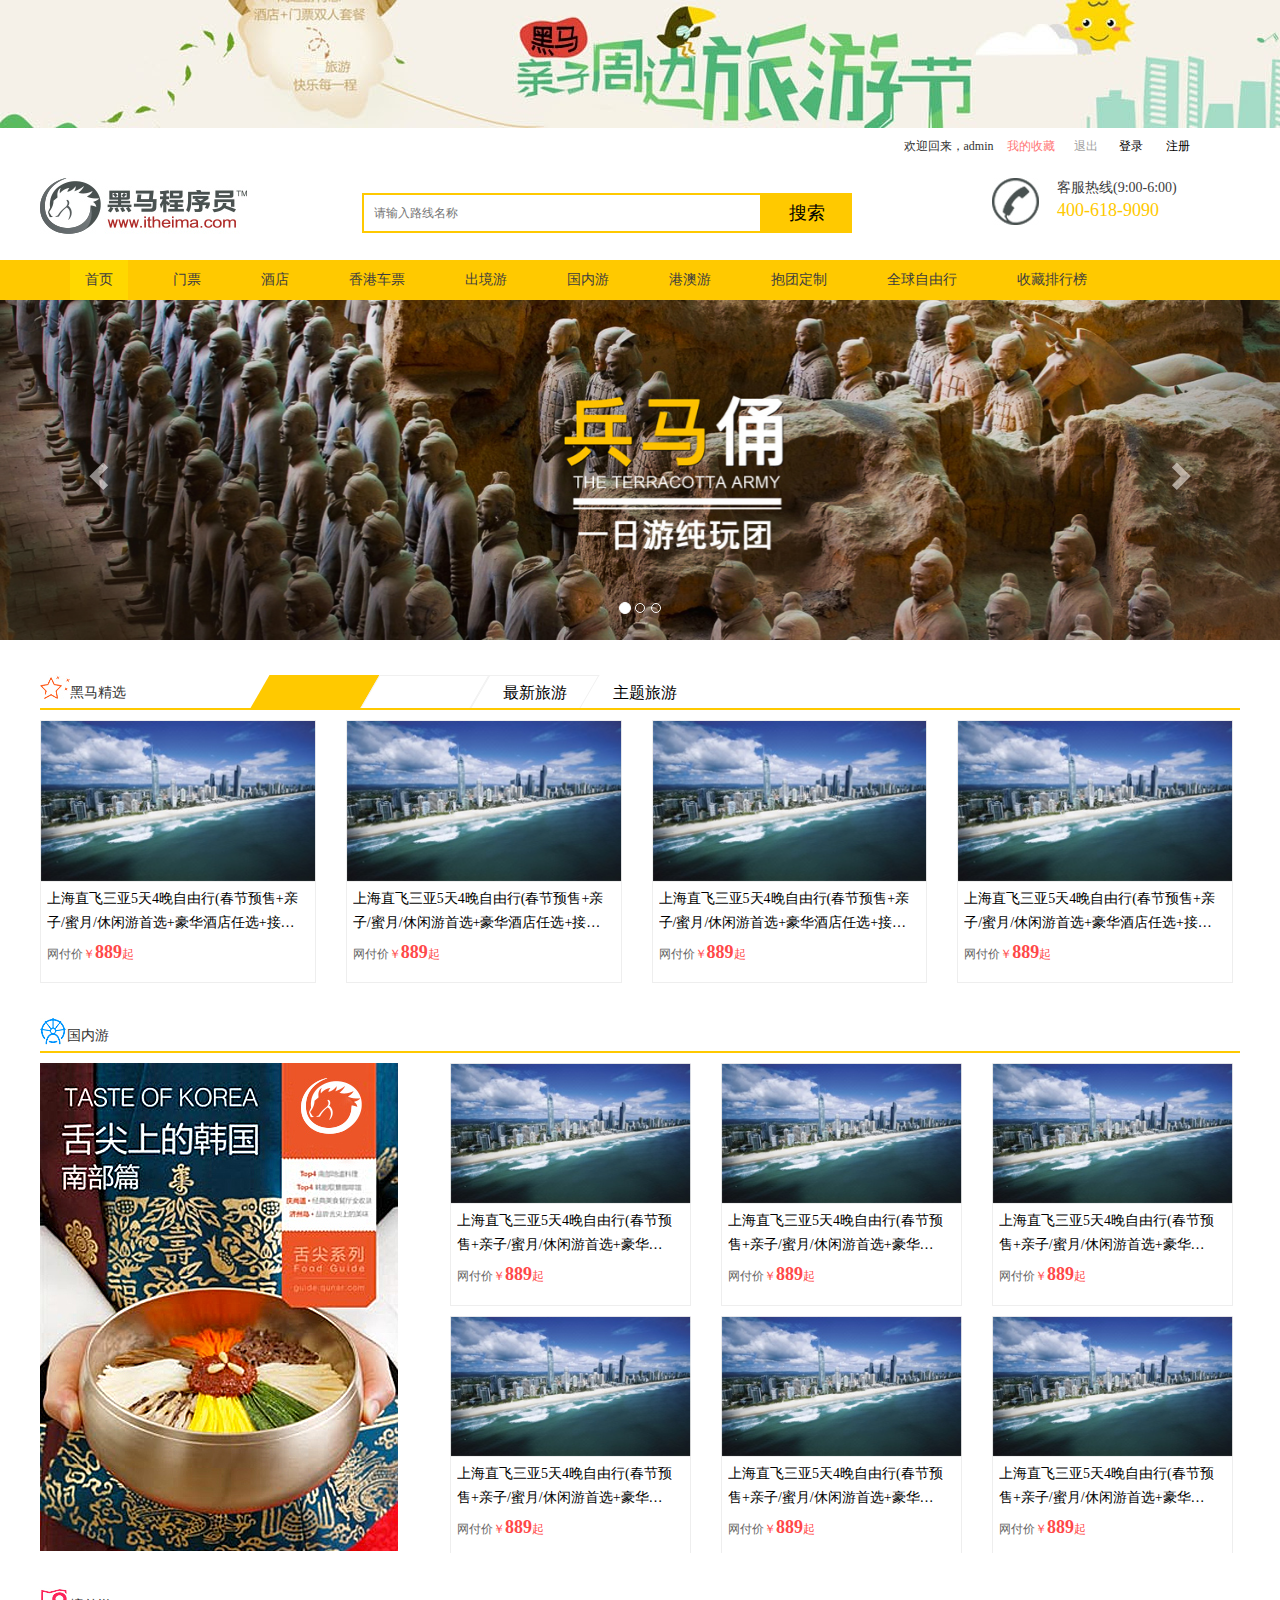
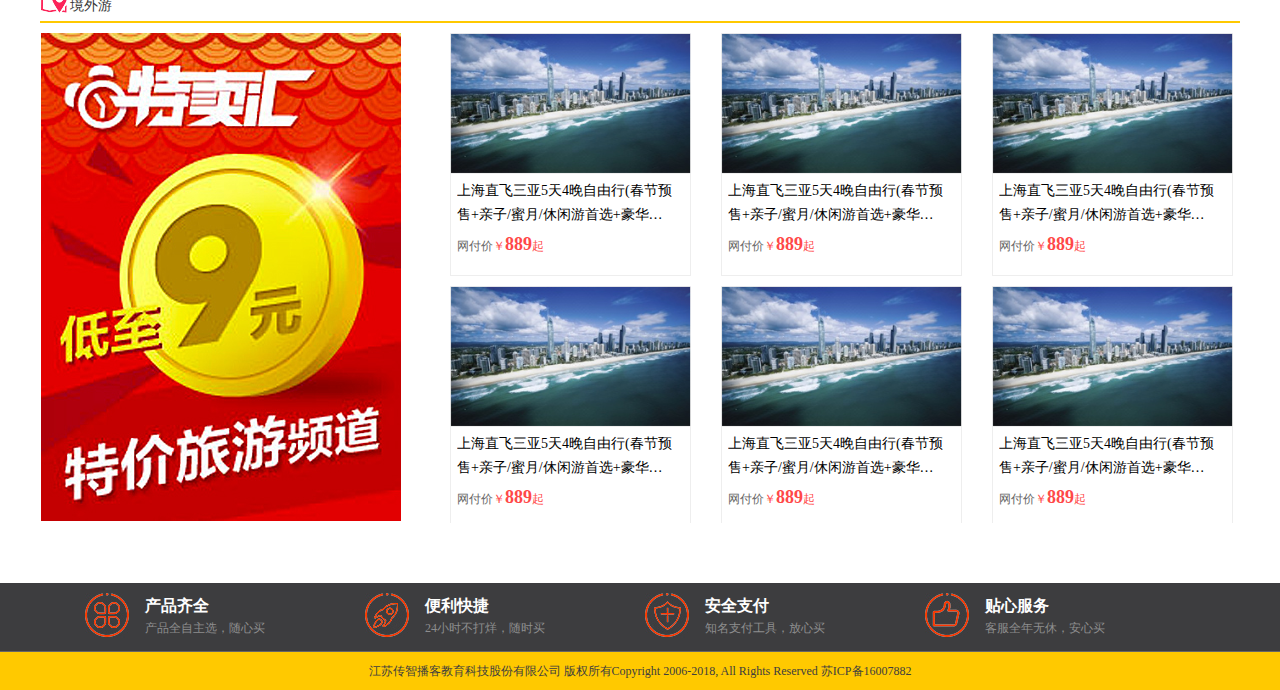
==== src/main/webapp/index.html @ c4de90be "travel 0.0.1" ====
<!DOCTYPE html>
<html>

<head>
    <meta charset="utf-8">
    <meta http-equiv="X-UA-Compatible" content="IE=edge">
    <meta name="viewport" content="width=device-width, initial-scale=1">
    <title>黑马旅游网</title>
    <!-- Bootstrap -->
    <link href="css/bootstrap.min.css" rel="stylesheet">
    <link rel="stylesheet" type="text/css" href="css/common.css">
    <link rel="stylesheet" type="text/css" href="css/index.css">
	
	<!-- jQuery (necessary for Bootstrap's JavaScript plugins) -->
    <script src="js/jquery-3.3.1.js"></script>
    <!-- Include all compiled plugins (below), or include individual files as needed -->
    <script src="js/bootstrap.min.js"></script>
    <!--导入布局js，共享header和footer-->
    <script type="text/javascript" src="js/include.js"></script>
    <!-- HTML5 shim and Respond.js for IE8 support of HTML5 elements and media queries -->
    <!-- WARNING: Respond.js doesn't work if you view the page via file:// -->
    <!--[if lt IE 9]>
      <script src="https://cdn.bootcss.com/html5shiv/3.7.3/html5shiv.min.js"></script>
      <script src="https://cdn.bootcss.com/respond.js/1.4.2/respond.min.js"></script>
    <![endif]-->
</head>
<body>
	<!--引入头部-->
    <div id="header"></div>
    <!-- banner start-->
    <section id="banner">
        <div id="carousel-example-generic" class="carousel slide" data-ride="carousel" data-interval="2000">
            <!-- Indicators -->
            <ol class="carousel-indicators">
                <li data-target="#carousel-example-generic" data-slide-to="0" class="active"></li>
                <li data-target="#carousel-example-generic" data-slide-to="1"></li>
                <li data-target="#carousel-example-generic" data-slide-to="2"></li>
            </ol>
            <!-- Wrapper for slides -->
            <div class="carousel-inner" role="listbox">
                <div class="item active">
                    <img src="images/banner_1.jpg" alt="">
                </div>
                <div class="item">
                    <img src="images/banner_2.jpg" alt="">
                </div>
                <div class="item">
                    <img src="images/banner_3.jpg" alt="">
                </div>
            </div>
            <!-- Controls -->
            <a class="left carousel-control" href="#carousel-example-generic" role="button" data-slide="prev">
			    <span class="glyphicon glyphicon-chevron-left" aria-hidden="true"></span>
			    <span class="sr-only">Previous</span>
			  </a>
            <a class="right carousel-control" href="#carousel-example-generic" role="button" data-slide="next">
			    <span class="glyphicon glyphicon-chevron-right" aria-hidden="true"></span>
			    <span class="sr-only">Next</span>
			  </a>
        </div>
    </section>
    <!-- banner end-->
    <!-- 旅游 start-->
    <section id="content">
         <!-- 黑马精选start-->
        <section class="hemai_jx">
            <div class="jx_top">
                <div class="jx_tit">
                    <img src="images/icon_5.jpg" alt="">
                    <span>黑马精选</span>
                </div>
                <!-- Nav tabs -->
                <ul class="jx_tabs" role="tablist">
                    <li role="presentation" class="active">
                        <span></span>
                        <a href="#popularity" aria-controls="popularity" role="tab" data-toggle="tab">人气旅游</a>
                    </li>
                    <li role="presentation">
                        <span></span>
                        <a href="#newest" aria-controls="newest" role="tab" data-toggle="tab">最新旅游</a>
                    </li>
                    <li role="presentation">
                        <span></span>
                        <a href="#theme" aria-controls="theme" role="tab" data-toggle="tab">主题旅游</a>
                    </li>
                </ul>
            </div>
            <div class="jx_content">
                <!-- Tab panes -->
                <div class="tab-content">
                    <div role="tabpanel" class="tab-pane active" id="popularity">
                        <div class="row">
                            <div class="col-md-3">
                                <a href="javascript:;">
                                    <img src="images/jiangxuan_4.jpg" alt="">
                                    <div class="has_border">
                                        <h3>上海直飞三亚5天4晚自由行(春节预售+亲子/蜜月/休闲游首选+豪华酒店任选+接送机)</h3>
                                        <div class="price">网付价<em>￥</em><strong>889</strong><em>起</em></div>
                                    </div>
                                </a>
                            </div>
                            <div class="col-md-3">
                                <a href="javascript:;">
                                    <img src="images/jiangxuan_4.jpg" alt="">
                                    <div class="has_border">
                                        <h3>上海直飞三亚5天4晚自由行(春节预售+亲子/蜜月/休闲游首选+豪华酒店任选+接送机)</h3>
                                        <div class="price">网付价<em>￥</em><strong>889</strong><em>起</em></div>
                                    </div>
                                </a>
                            </div>
                            <div class="col-md-3">
                                <a href="javascript:;">
                                    <img src="images/jiangxuan_4.jpg" alt="">
                                    <div class="has_border">
                                        <h3>上海直飞三亚5天4晚自由行(春节预售+亲子/蜜月/休闲游首选+豪华酒店任选+接送机)</h3>
                                        <div class="price">网付价<em>￥</em><strong>889</strong><em>起</em></div>
                                    </div>
                                </a>
                            </div>
                            <div class="col-md-3">
                                <a href="javascript:;">
                                    <img src="images/jiangxuan_4.jpg" alt="">
                                    <div class="has_border">
                                        <h3>上海直飞三亚5天4晚自由行(春节预售+亲子/蜜月/休闲游首选+豪华酒店任选+接送机)</h3>
                                        <div class="price">网付价<em>￥</em><strong>889</strong><em>起</em></div>
                                    </div>
                                </a>
                            </div>
                        </div>
                    </div>
                    <div role="tabpanel" class="tab-pane" id="newest">
                        <div class="row">
                            <div class="col-md-3">
                                <a href="javascript:;">
                                    <img src="images/jiangxuan_1.jpg" alt="">
                                    <div class="has_border">
                                        <h3>上海直飞三亚5天4晚自由行(春节预售+亲子/蜜月/休闲游首选+豪华酒店任选+接送机)</h3>
                                        <div class="price">网付价<em>￥</em><strong>889</strong><em>起</em></div>
                                    </div>
                                </a>
                            </div>
                            <div class="col-md-3">
                                <a href="javascript:;">
                                    <img src="images/jiangxuan_1.jpg" alt="">
                                    <div class="has_border">
                                        <h3>上海直飞三亚5天4晚自由行(春节预售+亲子/蜜月/休闲游首选+豪华酒店任选+接送机)</h3>
                                        <div class="price">网付价<em>￥</em><strong>889</strong><em>起</em></div>
                                    </div>
                                </a>
                            </div>
                            <div class="col-md-3">
                                <a href="javascript:;">
                                    <img src="images/jiangxuan_1.jpg" alt="">
                                    <div class="has_border">
                                        <h3>上海直飞三亚5天4晚自由行(春节预售+亲子/蜜月/休闲游首选+豪华酒店任选+接送机)</h3>
                                        <div class="price">网付价<em>￥</em><strong>889</strong><em>起</em></div>
                                    </div>
                                </a>
                            </div>
                            <div class="col-md-3">
                                <a href="javascript:;">
                                    <img src="images/jiangxuan_1.jpg" alt="">
                                    <div class="has_border">
                                        <h3>上海直飞三亚5天4晚自由行(春节预售+亲子/蜜月/休闲游首选+豪华酒店任选+接送机)</h3>
                                        <div class="price">网付价<em>￥</em><strong>889</strong><em>起</em></div>
                                    </div>
                                </a>
                            </div>
                        </div>
                    </div>
                    <div role="tabpanel" class="tab-pane" id="theme">
                        <div class="row">
                            <div class="col-md-3">
                                <a href="javascript:;">
                                    <img src="images/jiangxuan_2.jpg" alt="">
                                    <div class="has_border">
                                        <h3>上海直飞三亚5天4晚自由行(春节预售+亲子/蜜月/休闲游首选+豪华酒店任选+接送机)</h3>
                                        <div class="price">网付价<em>￥</em><strong>889</strong><em>起</em></div>
                                    </div>
                                </a>
                            </div>
                            <div class="col-md-3">
                                <a href="javascript:;">
                                    <img src="images/jiangxuan_2.jpg" alt="">
                                    <div class="has_border">
                                        <h3>上海直飞三亚5天4晚自由行(春节预售+亲子/蜜月/休闲游首选+豪华酒店任选+接送机)</h3>
                                        <div class="price">网付价<em>￥</em><strong>889</strong><em>起</em></div>
                                    </div>
                                </a>
                            </div>
                            <div class="col-md-3">
                                <a href="javascript:;">
                                    <img src="images/jiangxuan_2.jpg" alt="">
                                    <div class="has_border">
                                        <h3>上海直飞三亚5天4晚自由行(春节预售+亲子/蜜月/休闲游首选+豪华酒店任选+接送机)</h3>
                                        <div class="price">网付价<em>￥</em><strong>889</strong><em>起</em></div>
                                    </div>
                                </a>
                            </div>
                            <div class="col-md-3">
                                <a href="javascript:;">
                                    <img src="images/jiangxuan_2.jpg" alt="">
                                    <div class="has_border">
                                        <h3>上海直飞三亚5天4晚自由行(春节预售+亲子/蜜月/休闲游首选+豪华酒店任选+接送机)</h3>
                                        <div class="price">网付价<em>￥</em><strong>889</strong><em>起</em></div>
                                    </div>
                                </a>
                            </div>
                        </div>
                    </div>
                </div>
            </div>
        </section>
        <!-- 黑马精选end-->
        <!-- 国内游 start-->
        <section class="hemai_jx">
            <div class="jx_top">
                <div class="jx_tit">
                    <img src="images/icon_6.jpg" alt="">
                    <span>国内游</span>
                </div>
            </div>
            <div class="heima_gn">
                <div class="guonei_l">
                    <img src="images/guonei_1.jpg" alt="">
                </div>
                <div class="guone_r">
                    <div class="row">
                        <div class="col-md-4">
                            <a href="route_detail.html">
								<img src="images/jiangxuan_4.jpg" alt="">
								<div class="has_border">
									<h3>上海直飞三亚5天4晚自由行(春节预售+亲子/蜜月/休闲游首选+豪华酒店任选+接送机)</h3>
									<div class="price">网付价<em>￥</em><strong>889</strong><em>起</em></div>									
								</div>
							</a>
                        </div>
                        <div class="col-md-4">
                            <a href="route_detail.html">
								<img src="images/jiangxuan_4.jpg" alt="">
								<div class="has_border">
									<h3>上海直飞三亚5天4晚自由行(春节预售+亲子/蜜月/休闲游首选+豪华酒店任选+接送机)</h3>
									<div class="price">网付价<em>￥</em><strong>889</strong><em>起</em></div>									
								</div>
							</a>
                        </div>
                        <div class="col-md-4">
                            <a href="route_detail.html">
								<img src="images/jiangxuan_4.jpg" alt="">
								<div class="has_border">
									<h3>上海直飞三亚5天4晚自由行(春节预售+亲子/蜜月/休闲游首选+豪华酒店任选+接送机)</h3>
									<div class="price">网付价<em>￥</em><strong>889</strong><em>起</em></div>									
								</div>
							</a>
                        </div>
                        <div class="col-md-4">
                            <a href="route_detail.html">
								<img src="images/jiangxuan_4.jpg" alt="">
								<div class="has_border">
									<h3>上海直飞三亚5天4晚自由行(春节预售+亲子/蜜月/休闲游首选+豪华酒店任选+接送机)</h3>
									<div class="price">网付价<em>￥</em><strong>889</strong><em>起</em></div>									
								</div>
							</a>
                        </div>
                        <div class="col-md-4">
                            <a href="route_detail.html">
									<img src="images/jiangxuan_4.jpg" alt="">
								<div class="has_border">
									<h3>上海直飞三亚5天4晚自由行(春节预售+亲子/蜜月/休闲游首选+豪华酒店任选+接送机)</h3>
									<div class="price">网付价<em>￥</em><strong>889</strong><em>起</em></div>									
								</div>
							</a>
                        </div>
                        <div class="col-md-4">
                            <a href="route_detail.html">
								<img src="images/jiangxuan_4.jpg" alt="">
								<div class="has_border">
									<h3>上海直飞三亚5天4晚自由行(春节预售+亲子/蜜月/休闲游首选+豪华酒店任选+接送机)</h3>
									<div class="price">网付价<em>￥</em><strong>889</strong><em>起</em></div>									
								</div>
							</a>
                        </div>
                    </div>
                </div>
            </div>
        </section>
        <!-- 国内游 end-->
        <!-- 境外游 start-->
        <section class="hemai_jx">
            <div class="jx_top">
                <div class="jx_tit">
                    <img src="images/icon_7.jpg" alt="">
                    <span>境外游</span>
                </div>
            </div>
            <div class="heima_gn">
                <div class="guonei_l">
                    <img src="images/jiangwai_1.jpg" alt="">
                </div>
                <div class="guone_r">
                    <div class="row">
                        <div class="col-md-4">
                            <a href="route_detail.html">
								<img src="images/jiangxuan_4.jpg" alt="">
								<div class="has_border">
									<h3>上海直飞三亚5天4晚自由行(春节预售+亲子/蜜月/休闲游首选+豪华酒店任选+接送机)</h3>
									<div class="price">网付价<em>￥</em><strong>889</strong><em>起</em></div>									
								</div>
							</a>
                        </div>
                        <div class="col-md-4">
                            <a href="route_detail.html">
								<img src="images/jiangxuan_4.jpg" alt="">
								<div class="has_border">
									<h3>上海直飞三亚5天4晚自由行(春节预售+亲子/蜜月/休闲游首选+豪华酒店任选+接送机)</h3>
									<div class="price">网付价<em>￥</em><strong>889</strong><em>起</em></div>									
								</div>
							</a>
                        </div>
                        <div class="col-md-4">
                            <a href="route_detail.html">
								<img src="images/jiangxuan_4.jpg" alt="">
								<div class="has_border">
									<h3>上海直飞三亚5天4晚自由行(春节预售+亲子/蜜月/休闲游首选+豪华酒店任选+接送机)</h3>
									<div class="price">网付价<em>￥</em><strong>889</strong><em>起</em></div>									
								</div>
							</a>
                        </div>
                        <div class="col-md-4">
                            <a href="route_detail.html">
								<img src="images/jiangxuan_4.jpg" alt="">
								<div class="has_border">
									<h3>上海直飞三亚5天4晚自由行(春节预售+亲子/蜜月/休闲游首选+豪华酒店任选+接送机)</h3>
									<div class="price">网付价<em>￥</em><strong>889</strong><em>起</em></div>									
								</div>
							</a>
                        </div>
                        <div class="col-md-4">
                            <a href="route_detail.html">
									<img src="images/jiangxuan_4.jpg" alt="">
								<div class="has_border">
									<h3>上海直飞三亚5天4晚自由行(春节预售+亲子/蜜月/休闲游首选+豪华酒店任选+接送机)</h3>
									<div class="price">网付价<em>￥</em><strong>889</strong><em>起</em></div>									
								</div>
							</a>
                        </div>
                        <div class="col-md-4">
                            <a href="route_detail.html">
								<img src="images/jiangxuan_4.jpg" alt="">
								<div class="has_border">
									<h3>上海直飞三亚5天4晚自由行(春节预售+亲子/蜜月/休闲游首选+豪华酒店任选+接送机)</h3>
									<div class="price">网付价<em>￥</em><strong>889</strong><em>起</em></div>									
								</div>
							</a>
                        </div>
                    </div>
                </div>
            </div>
        </section>
        <!-- 境外游 end-->
    </section>
    <!-- 旅游 end-->
   <!--导入底部-->
    <div id="footer"></div>

</body>
</html>
---- src/main/webapp/css/common.css ----
/*
* @Author: WCM
* @Date:   2018-01-27 15:13:13
* @Last Modified by:   WCM
* @Last Modified time: 2018-01-27 15:17:57
*/

/*css 初始化 */
html, body, ul, li, ol, dl, dd, dt, p, h1, h2, h3, h4, h5, h6, form, fieldset, legend, img {
    margin: 0;
    padding: 0;  
    box-sizing: border-box;
    font-family: '微软雅黑';
}

fieldset, img, input, button {
    border: none;
    padding: 0;
    margin: 0;
    outline-style: none;  /*外面环绕线*/
}

ul, ol {
    list-style: none;
}

input {
    padding-top: 0;
    padding-bottom: 0;
      /*字体的自动识别*/
}
select, input {
    vertical-align: middle;
}

/*输入字居中显示*/
select, input, textarea {
    font-size: 12px;
    margin: 0;
}

textarea {
    resize: none;  /*不可以随意拖动*/
}
img{
    display: block;
}
table {
    border-collapse: collapse; /*合并外连线*/
}

.clearfix:before, .clearfix:after {
    content: "";
    display: table;
    clear: both;
}

.clearfix {
    *zoom: 1; /*IE/7/6*/  /*兼容IE6下的写法*/
}
a {
    text-decoration: none;
}

h1, h2, h3, h4, h5, h6 {
    text-decoration: none;
    font-weight: normal;
    font-size: 100%;
}

/*头部*/

#header {
    width: 100%;
    overflow: hidden;
}

.top_banner {
    width: 1500px;
    height: 128px;
    margin: 0 auto;
}

.shortcut {
    width: 1200px;
    height: 50px;
}

.login_out, .login {  
    height: 50px;
    line-height: 36px;
    float: right;
}

.login {
    width: 205px;
    font-size: 12px;
}
.login a{
    font-size: 12px;
    color: #a1a1a1;
}
.login .collection {
    color: #ff7676;
    margin: 0 16px 0 10px;
}
.login_out a {
    color: #000;
    font-size: 12px;
    margin: 0 10px;
}

.header_wrap {
    widows: 100%;
    overflow: hidden;
}

.topbar {
    width: 1200px;
    overflow: hidden;
    margin: 0 auto;
}

.logo,
.search,
.hottel {
    float: left;
}

.logo a {
    display: inline-block;
}

.search {
    margin: 15px 140px 0 115px;
}

.search_input {
    float: left;
    width: 400px;
    height: 36px;
    border: 2px solid #ffc900;
    padding-left: 10px;
}

.search_input:focus {
    outline: none;
}

.search-button {
    float: left;
    width: 90px;
    height: 40px;
    background: #ffc900;
    text-align: center;
    line-height: 40px;
    color: #000;
    font-size: 18px;
}

::-webkit-input-placeholder {
    /* WebKit browsers */
    font-size: 12px;
}

:-moz-placeholder {
    /* Mozilla Firefox 4 to 18 */
    font-size: 12px;
}

::-moz-placeholder {
    /* Mozilla Firefox 19+ */
    font-size: 12px;
}

:-ms-input-placeholder {
    /* Internet Explorer 10+ */
    font-size: 12x;
}

.hot_pic,
.hot_tel {
    float: left;
}

.hot_pic {
    margin-right: 18px;
}

.hot_time {
    color: #3d3d3f;
    font-size: 14px;
}

.hot_num {
    color: #ffc900;
    font-size: 18px;
}

.navitem {
    width: 100%;
    height: 40px;
    background: #ffc900;
}

.nav {
    width: 1200px;
    margin: 20px auto 0;
}

.nav li {
    float: left;
    margin-left: 30px;
}

.nav li a {
    color: #3d3d3f;
    font-size: 14px;
    display: inline-block;
}

.nav>li>a:focus, .nav>li>a:hover{
    background: none;
}

.nav .nav-active {
    background-color: #ffd800;
}

.nav>li>a {   
    padding: 10px 15px;
}

/*公共页尾*/


/*页尾*/
.fl {
    float: left;
}
#footer {
    width: 100%;
    background: #3d3d3f;
}

.why_select {    
    overflow: hidden;
    margin: 0 auto;
    border-bottom: solid 1px #666;
    padding: 10px 85px;
    font-family: '微软雅黑';
}

.why_select dl {
    float: left;
    margin-bottom: 0;
}

.why_select dd {
    margin: 4px 100px 0 60px;
}

.why_select h1 {
    font-size: 16px;
    color: #fff;
    font-weight: bold;
    margin: 0;
}

.why_select h1.title {
    line-height: 50px;
    padding-right: 25px;
}

.why_select h2 {
    font-size: 12px;
    color: #8d8d8e;
    line-height: 26px;
}

.why_select .icon {
    width: 50px;
    height: 50px;
}



.company {
    width: 100%;
    height: 38px;
    line-height: 38px;
    background: #ffc900;
    color: #3d3d3f;
    text-align: center;
    font-size: 12px;
}


/*分页样式*/
.pageNum {
    width: 100%;
    overflow: hidden;
}


.pageNum ul li {
  width: 40px;
  height: 40px;
  float: left;
  border: 1px solid #eee;
  margin-right: 10px;
  text-align: center;
  line-height: 40px;
}
.pageNum ul li.curPage {
    background-color: #ffc900;
}
.pageNum ul li a {
  width: 100%;
  height: 100%;
  color: #000;
  font-size: 14px;
}
.pageNum ul .threeword {
  width: 75px;
}
---- src/main/webapp/css/index.css ----
.search_input {
	height: 40px;
}
/*黑马精选*/
#content {
	margin-bottom: 60px;
}
.hemai_jx{
	width: 1200px;
	overflow: hidden;
	margin: 0 auto;
}
.jx_top{
	width: 1200px;
	height: 35px;
	line-height: 35px;
	margin: 0 auto;
}

.jx_top {
	margin-top: 35px;
	border-bottom: 2px solid #ffc900;
}
.jx_tit, .jx_tabs {
	float: left;
	
}
.jx_tit {
	width:100px;
	height: 35px;
	line-height: 35px;
}
.jx_tit img{
	vertical-align: top;
	float: left;
}
.jx_tabs {
	list-style: none;
	margin-bottom: 0;
	height: 35px;
	margin-left: 120px;
}
.jx_tabs li {
	float: left;
	height: 35px;
	position: relative;			
}
.jx_tabs li span{
	display: inline-block;
    width: 110px;
    height: 33px;  
    border: 1px solid #f0f0f0;
    border-bottom: none;
    transform: skew(-30deg);
}
.jx_tabs li a{
	width: 110px;
    height: 35px;
    line-height: 35px;
    text-align: center;
    position: absolute;
    top: 0px;
    z-index: 99;
    text-decoration: none;
    color: #000;
    font-size: 16px;
}
.jx_tabs .active span {
	background: #ffc900;
	border:none;
}
.jx_tabs .active a{
	  color: #fff;
}


.jx_content .row, .guone_r .row {
    margin-right: -8px;
}
.jx_content a, .guone_r a{
	text-decoration: none;
	display: block;	
}
.jx_content .has_border, .guone_r .has_border{		
	border: 1px solid #eee;
	padding: 0 6px;
}
.jx_content h3, .guone_r h3 {
	margin: 5px 0;
    padding-right: 11px;
    font-size: 14px;
    color: #000;
    line-height: 24px;   
    overflow: hidden;
    font-weight: normal;
    background-color: #fff;
    display: -webkit-box;
    -webkit-box-orient: vertical;
    -webkit-line-clamp: 2;
    overflow: hidden;
}
.jx_content img, .guone_r .row img {
	display: block;
    width: 100%;
}
.price {
	font-size: 12px;
	color: #666;
	padding-bottom: 17px;
}
.price em {
    font-size: 12px;
    font-style: normal;
    color: #ff4848;
}
.price strong {
    font-size: 18px;
    color: #ff4848;
}
.tab-content {
	margin-top: 10px;
}



/*国内游*/


.heima_gn{
	width: 100%;
    overflow: hidden;
}
.guonei_l, 
.guone_r {
	float: left;
}
.guonei_l {
	width:360px;
	height: 490px;
	margin-right: 50px;
	margin-top: 10px;
}
.guone_r {
	width:790px;
	height: 490px;
}
.guone_r .row>div {
	margin-top: 10px;
}


.fl {
	float: left;
	
}
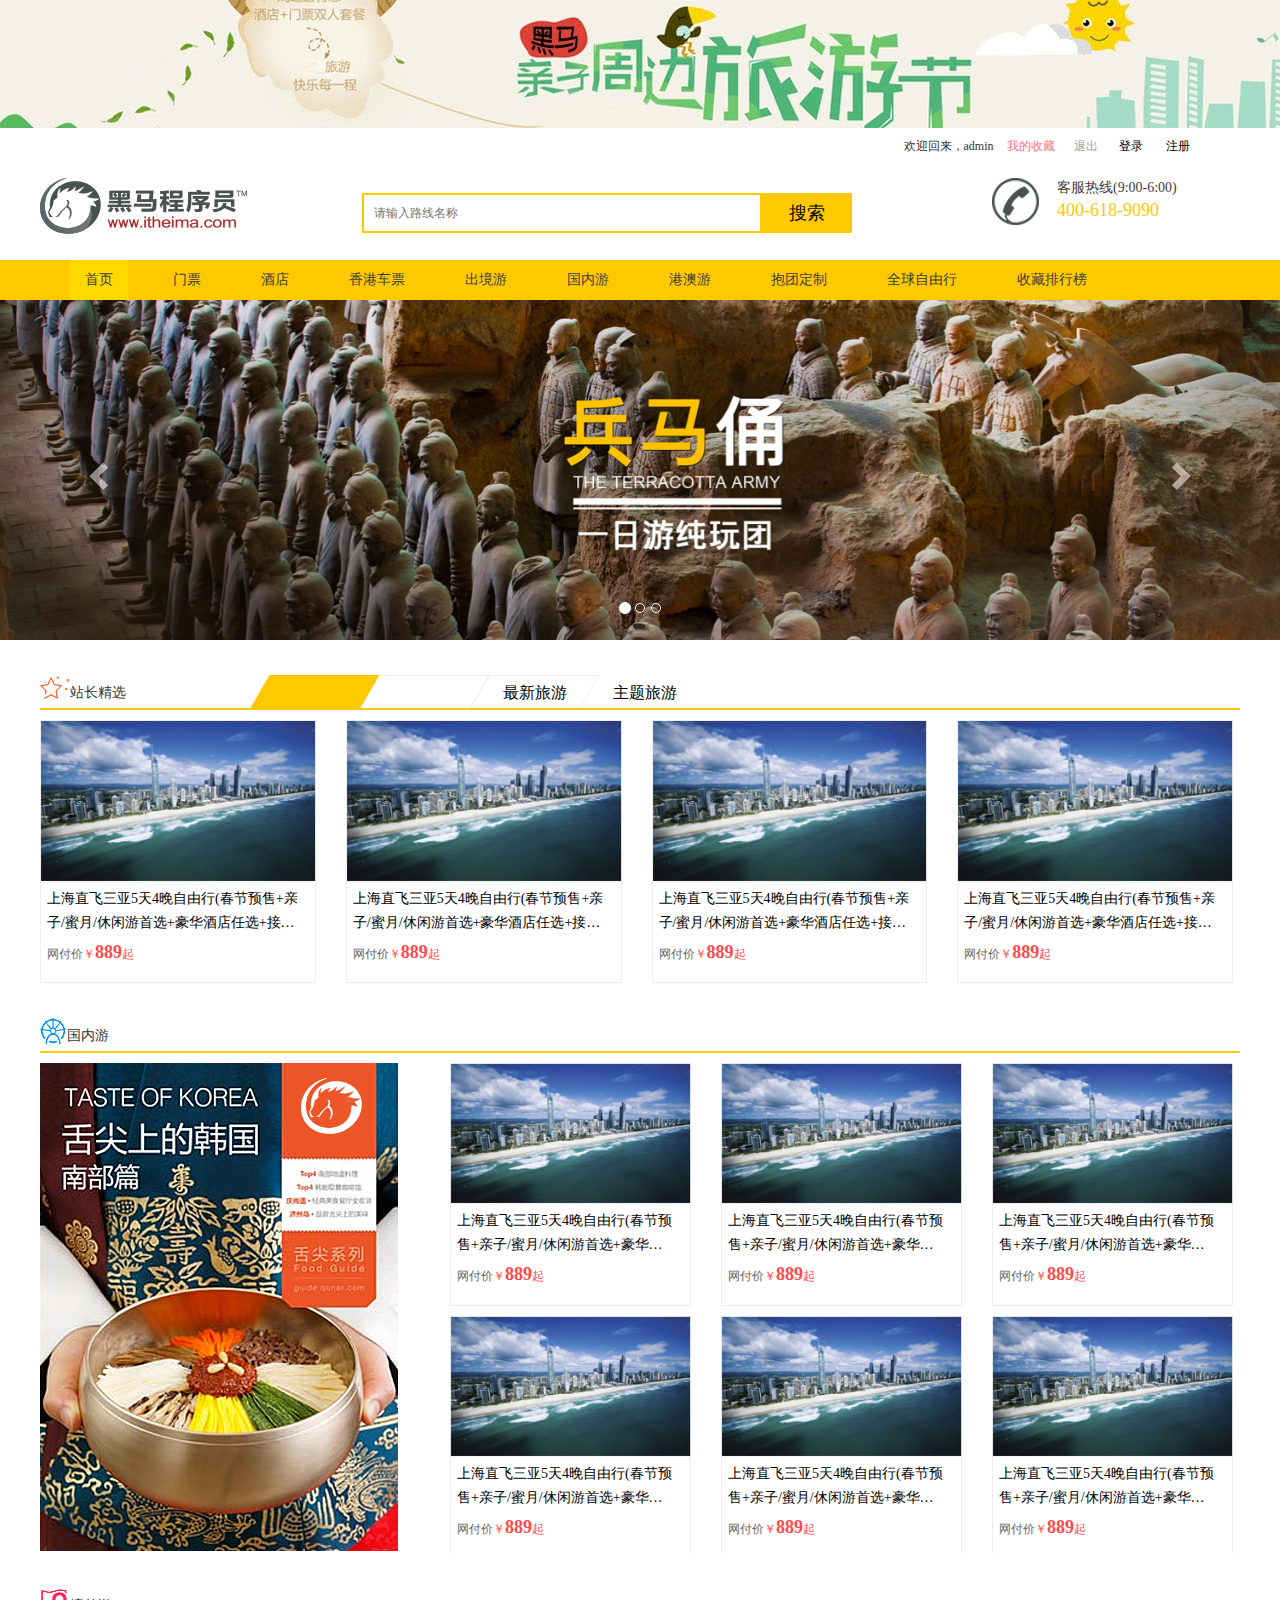
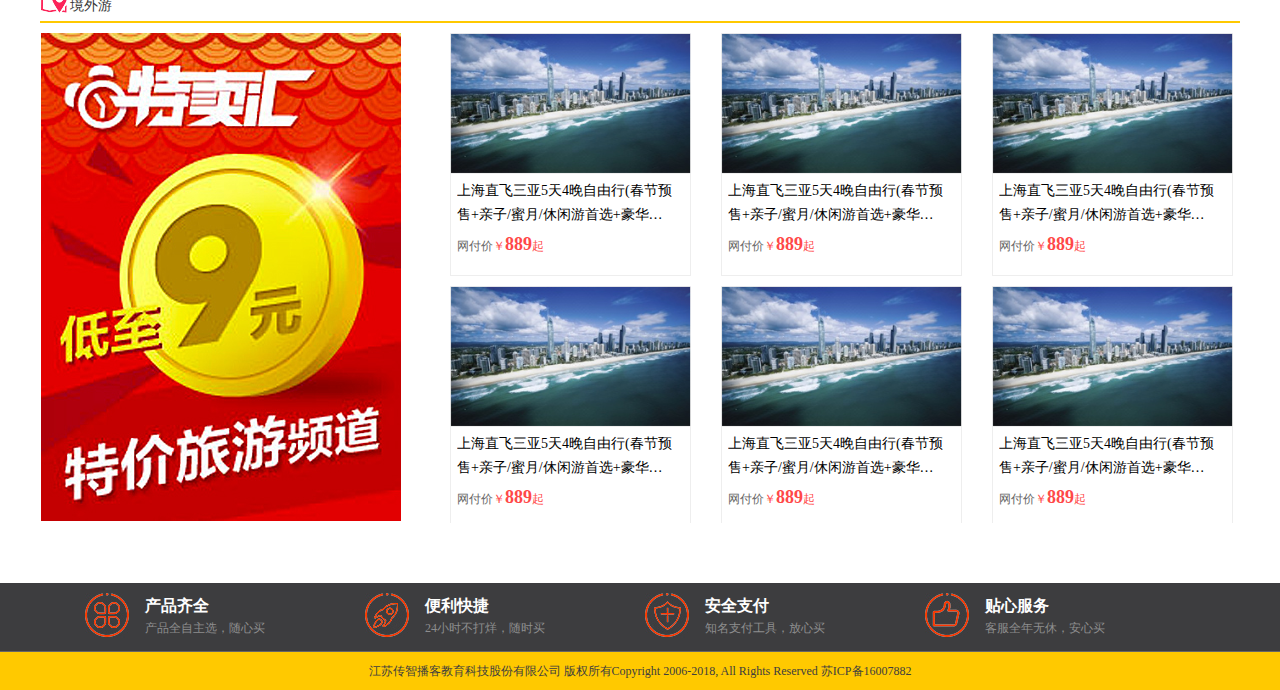
==== commit f27ff60d: "travel 0.0.1" ====
--- a/src/main/webapp/index.html
+++ b/src/main/webapp/index.html
@@ -5,7 +5,7 @@
     <meta charset="utf-8">
     <meta http-equiv="X-UA-Compatible" content="IE=edge">
     <meta name="viewport" content="width=device-width, initial-scale=1">
-    <title>黑马旅游网</title>
+    <title>Lost旅游网</title>
     <!-- Bootstrap -->
     <link href="css/bootstrap.min.css" rel="stylesheet">
     <link rel="stylesheet" type="text/css" href="css/common.css">
@@ -62,12 +62,12 @@
     <!-- banner end-->
     <!-- 旅游 start-->
     <section id="content">
-         <!-- 黑马精选start-->
+         <!-- 精选start-->
         <section class="hemai_jx">
             <div class="jx_top">
                 <div class="jx_tit">
                     <img src="images/icon_5.jpg" alt="">
-                    <span>黑马精选</span>
+                    <span>站长精选</span>
                 </div>
                 <!-- Nav tabs -->
                 <ul class="jx_tabs" role="tablist">
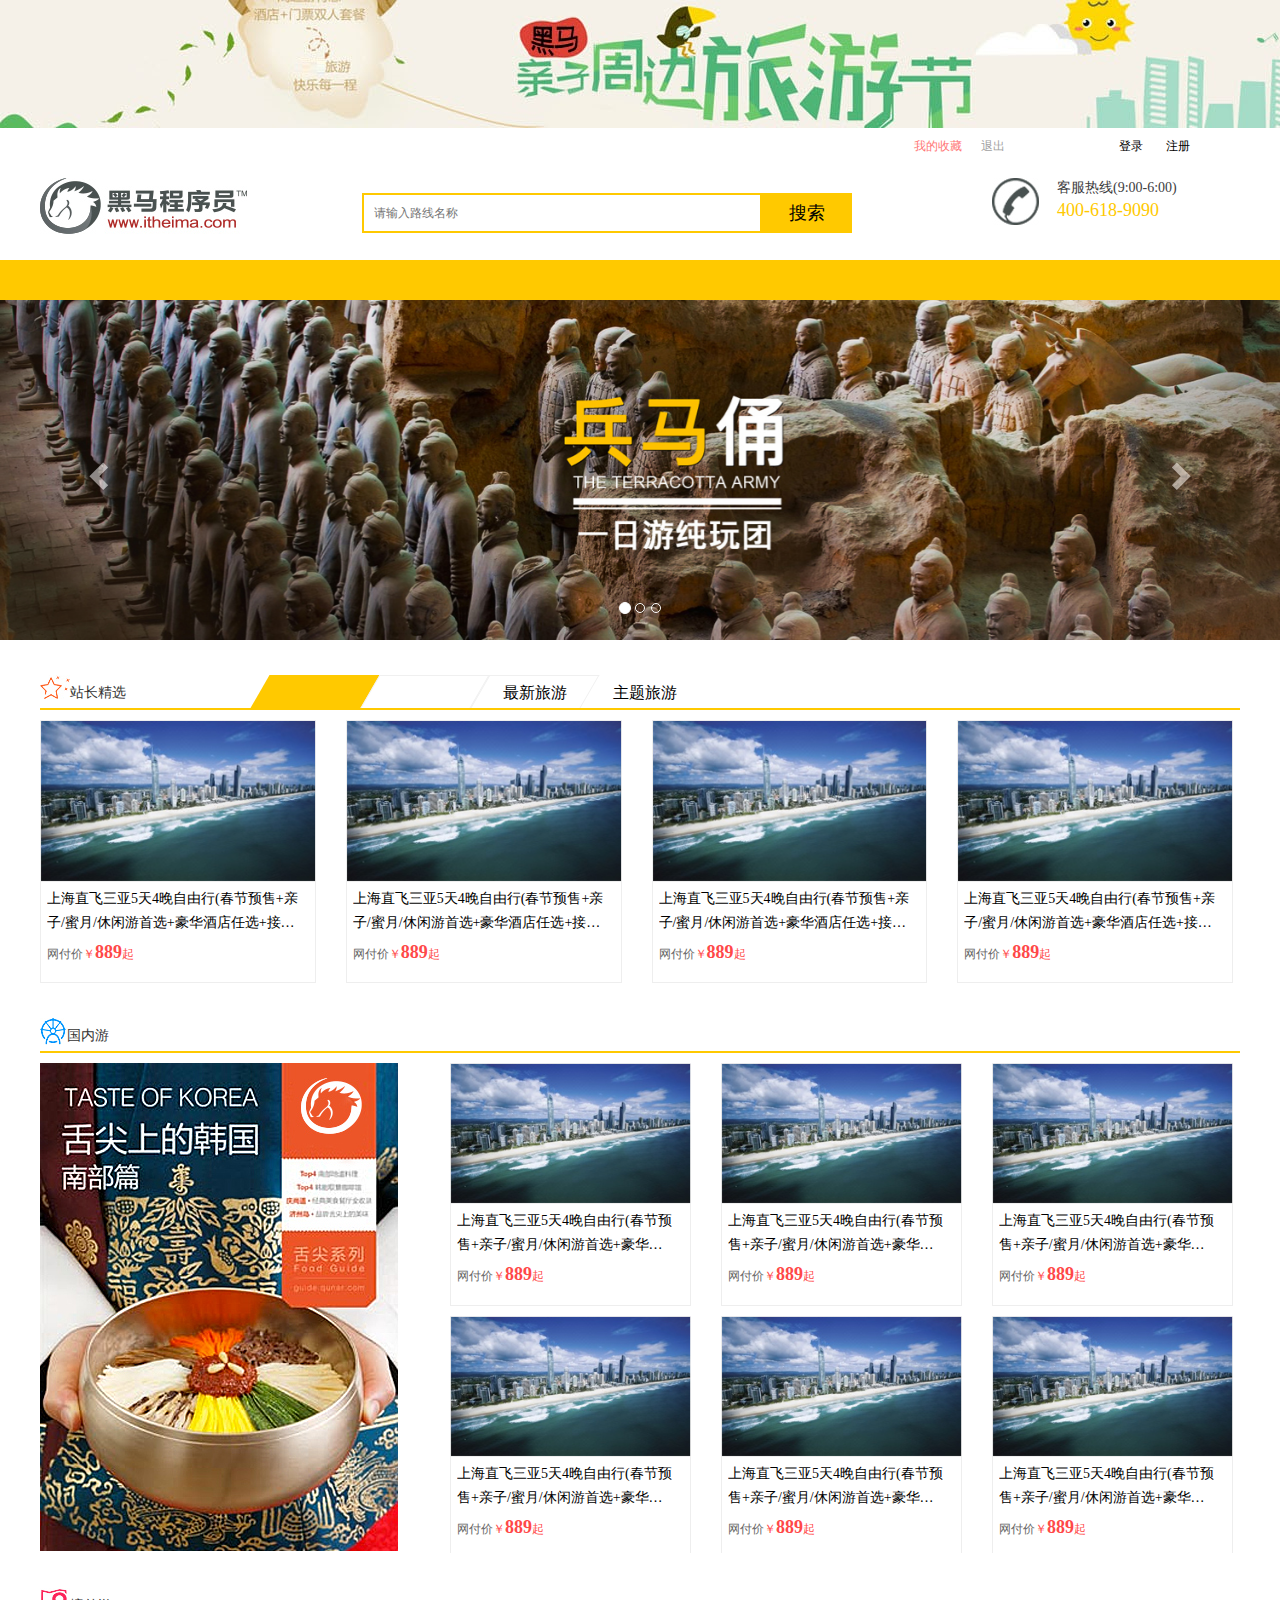
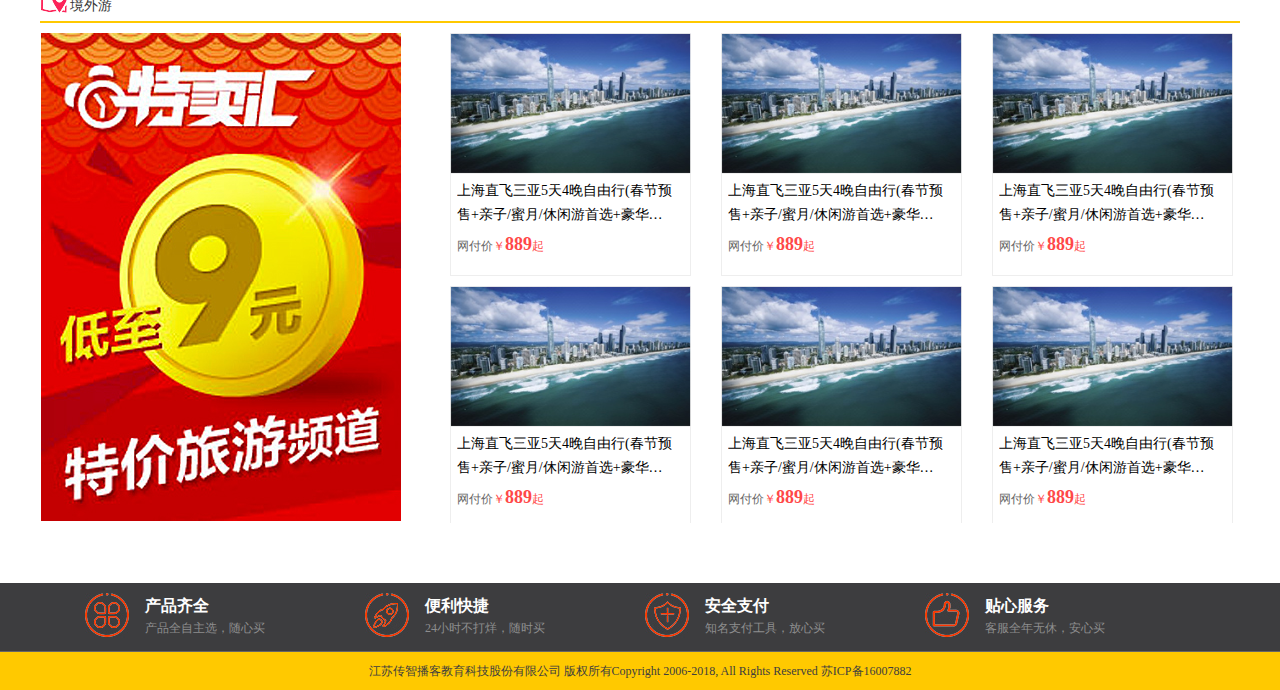
==== commit 21f756d1: "travel 0.7.0" ====
--- a/src/main/webapp/index.html
+++ b/src/main/webapp/index.html
@@ -211,7 +211,7 @@
                 </div>
             </div>
         </section>
-        <!-- 黑马精选end-->
+        <!-- LOST精选end-->
         <!-- 国内游 start-->
         <section class="hemai_jx">
             <div class="jx_top">
--- a/src/main/webapp/css/index.css
+++ b/src/main/webapp/css/index.css
@@ -1,7 +1,7 @@
 .search_input {
 	height: 40px;
 }
-/*黑马精选*/
+/*LOST精选*/
 #content {
 	margin-bottom: 60px;
 }
